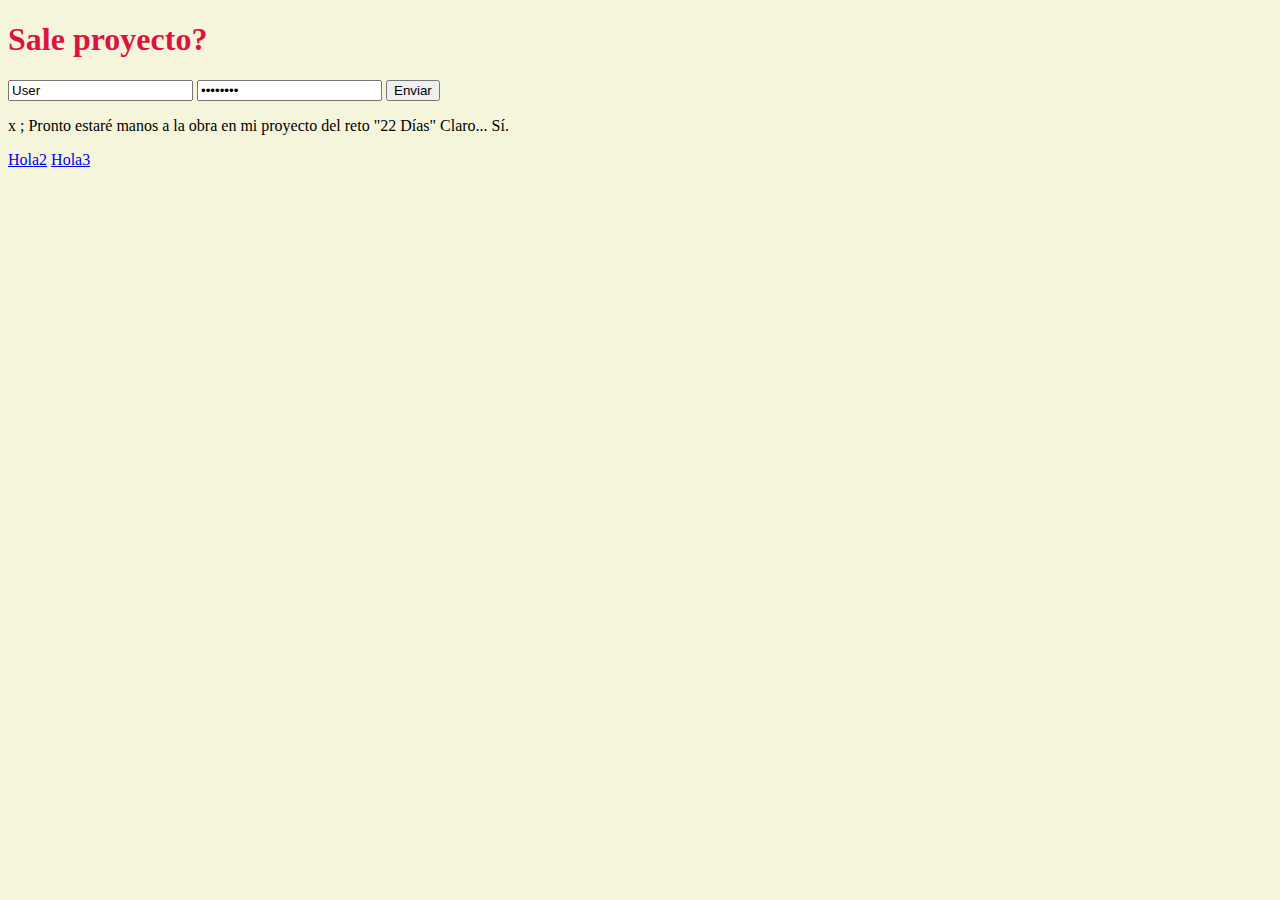
==== index.html @ 34b02c99 "KLKLKLL" ====
<!DOCTYPE html>
<html lang="en">
  <head>
    <meta charset="UTF-8" />
    <meta http-equiv="X-UA-Compatible" content="IE=edge" />
    <meta name="viewport" content="width=device-width, initial-scale=1.0" />
    <title>Proyectouo</title>
    <link rel="stylesheet" href="./css/styles.css" />
    <link
      rel="shortcut icon"
      href="./assets/kokoroblue.png"
      type="image/png"
    />
    <link rel="apple-touch-icon" href="./assets/kokoroblue.png" />
  </head>
  <body>
    <h1 id="tittle">Sale proyecto?</h1>
    <div>
      <form method="post">
        <input type="text" value="User">
        <input type="password" value="Password">
        <input type="submit" value="Enviar">
      </form>
    

      <p>
        x ;
        Pronto estaré manos a la obra en mi proyecto del reto "22 Días" Claro... Sí.
      </p>
    </div>
    <div>
      <a href="./html/number2.html">Hola2</a>
      <a href="./html/number3.html">Hola3</a>
    </div>
  </body>
</html>
---- css/styles.css ----
@import "../css/header.css";

body {
  background-color: beige;
}
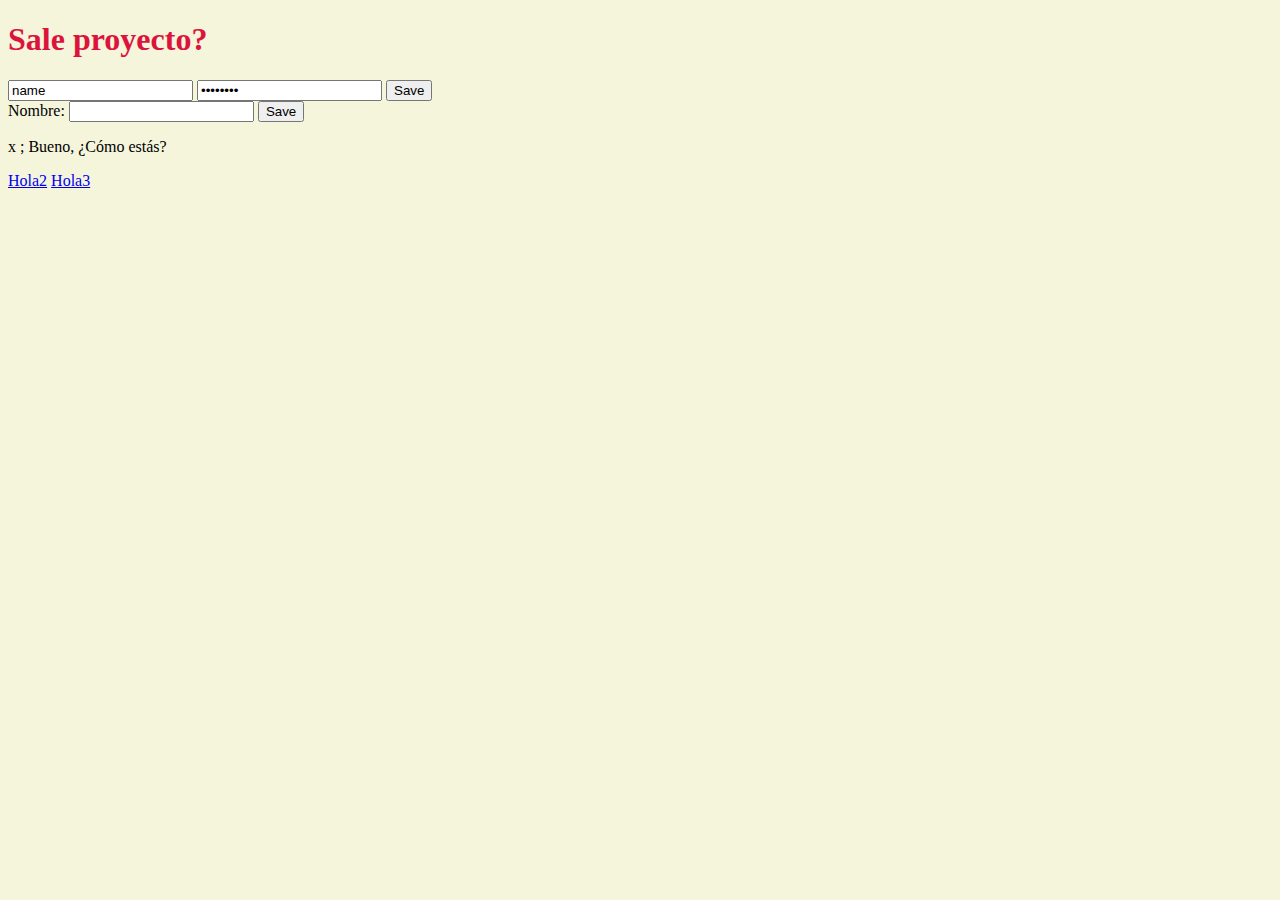
==== commit ba393700: "siolo" ====
--- a/index.html
+++ b/index.html
@@ -1,5 +1,5 @@
 <!DOCTYPE html>
-<html lang="en">
+<html lang="en" lang="es">
   <head>
     <meta charset="UTF-8" />
     <meta http-equiv="X-UA-Compatible" content="IE=edge" />
@@ -16,16 +16,24 @@
   <body>
     <h1 id="tittle">Sale proyecto?</h1>
     <div>
-      <form method="post">
-        <input type="text" value="User">
-        <input type="password" value="Password">
-        <input type="submit" value="Enviar">
+      <form method="get" action="https://www.reddit.com/" name="Login">
+        <input type="text" value="name">
+        <input type="password" value="password">
+        <input type="submit" value="Save">
       </form>
+      
+      <form action="" method="post">
+        <label for="POST-name">Nombre:</label>
+        <input id="POST-name" type="text" name="name">
+        <input type="submit" value="Save">
+      </form>
+
+
     
 
       <p>
         x ;
-        Pronto estaré manos a la obra en mi proyecto del reto "22 Días" Claro... Sí.
+        Bueno, ¿Cómo estás?
       </p>
     </div>
     <div>
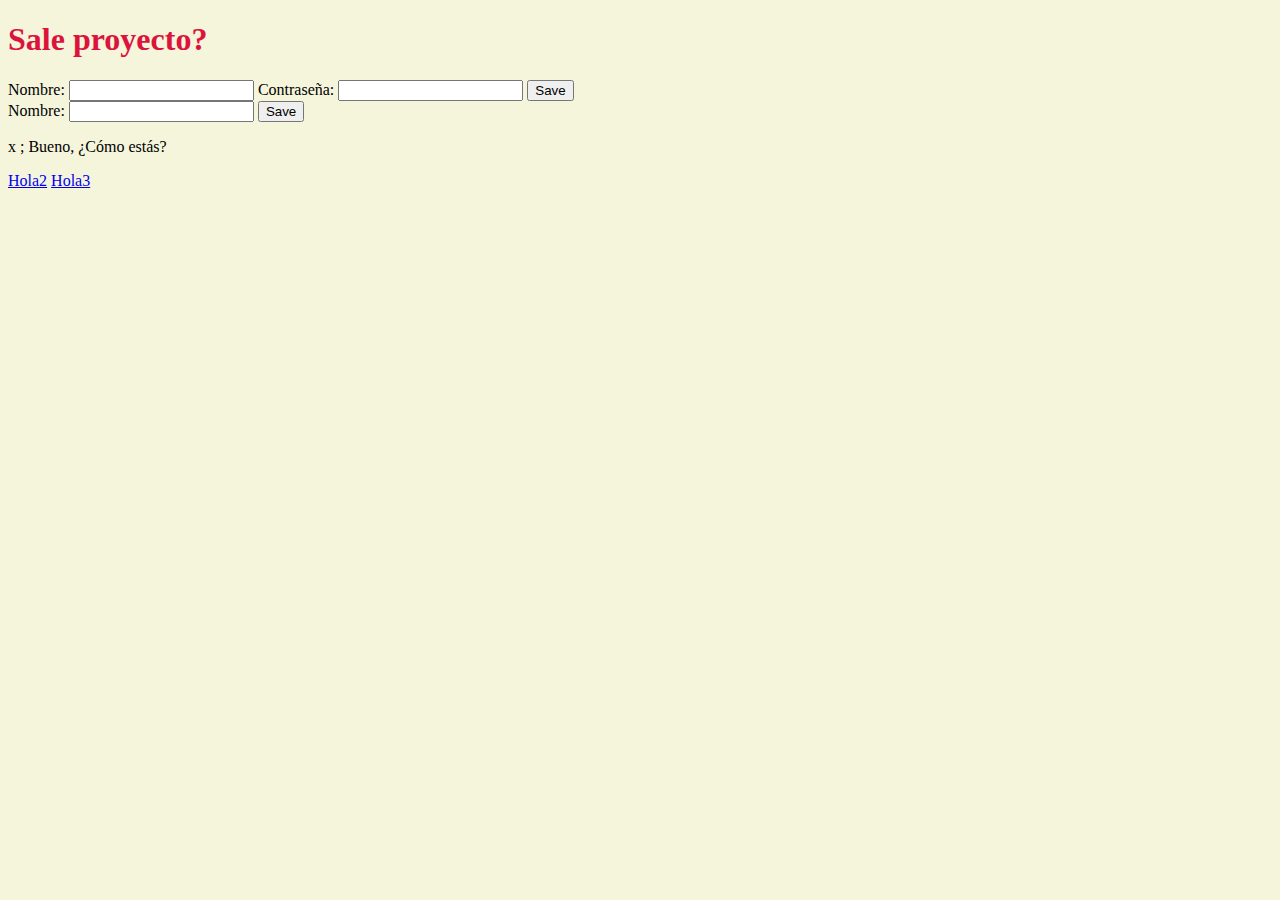
==== commit b87b5990: "sisis" ====
--- a/index.html
+++ b/index.html
@@ -17,12 +17,15 @@
     <h1 id="tittle">Sale proyecto?</h1>
     <div>
       <form method="get" action="https://www.reddit.com/" name="Login">
-        <input type="text" value="name">
-        <input type="password" value="password">
+        <label for="POST-name">Nombre:</label>
+        <input id="POST-name" type="text" name="name" ">
+        <label for="POST-name">Contraseña:</label>
+        <input type="password" type="text">
         <input type="submit" value="Save">
       </form>
-      
-      <form action="" method="post">
+       
+
+      <form action="https://www.reddit.com/" method="post">
         <label for="POST-name">Nombre:</label>
         <input id="POST-name" type="text" name="name">
         <input type="submit" value="Save">
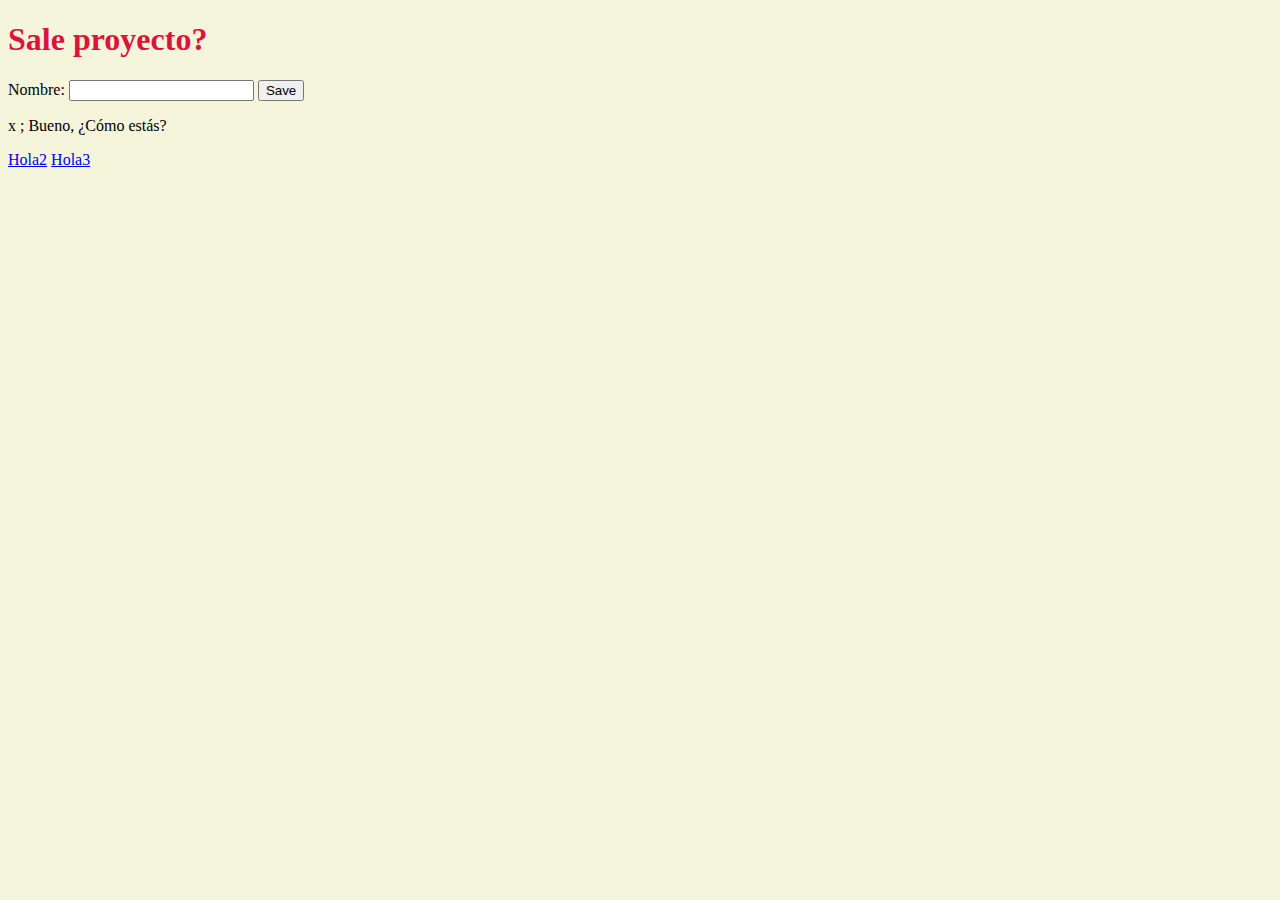
==== commit 21a7ef71: "sisi" ====
--- a/index.html
+++ b/index.html
@@ -16,15 +16,7 @@
   <body>
     <h1 id="tittle">Sale proyecto?</h1>
     <div>
-      <form method="get" action="https://www.reddit.com/" name="Login">
-        <label for="POST-name">Nombre:</label>
-        <input id="POST-name" type="text" name="name" ">
-        <label for="POST-name">Contraseña:</label>
-        <input type="password" type="text">
-        <input type="submit" value="Save">
-      </form>
-       
-
+      
       <form action="https://www.reddit.com/" method="post">
         <label for="POST-name">Nombre:</label>
         <input id="POST-name" type="text" name="name">
